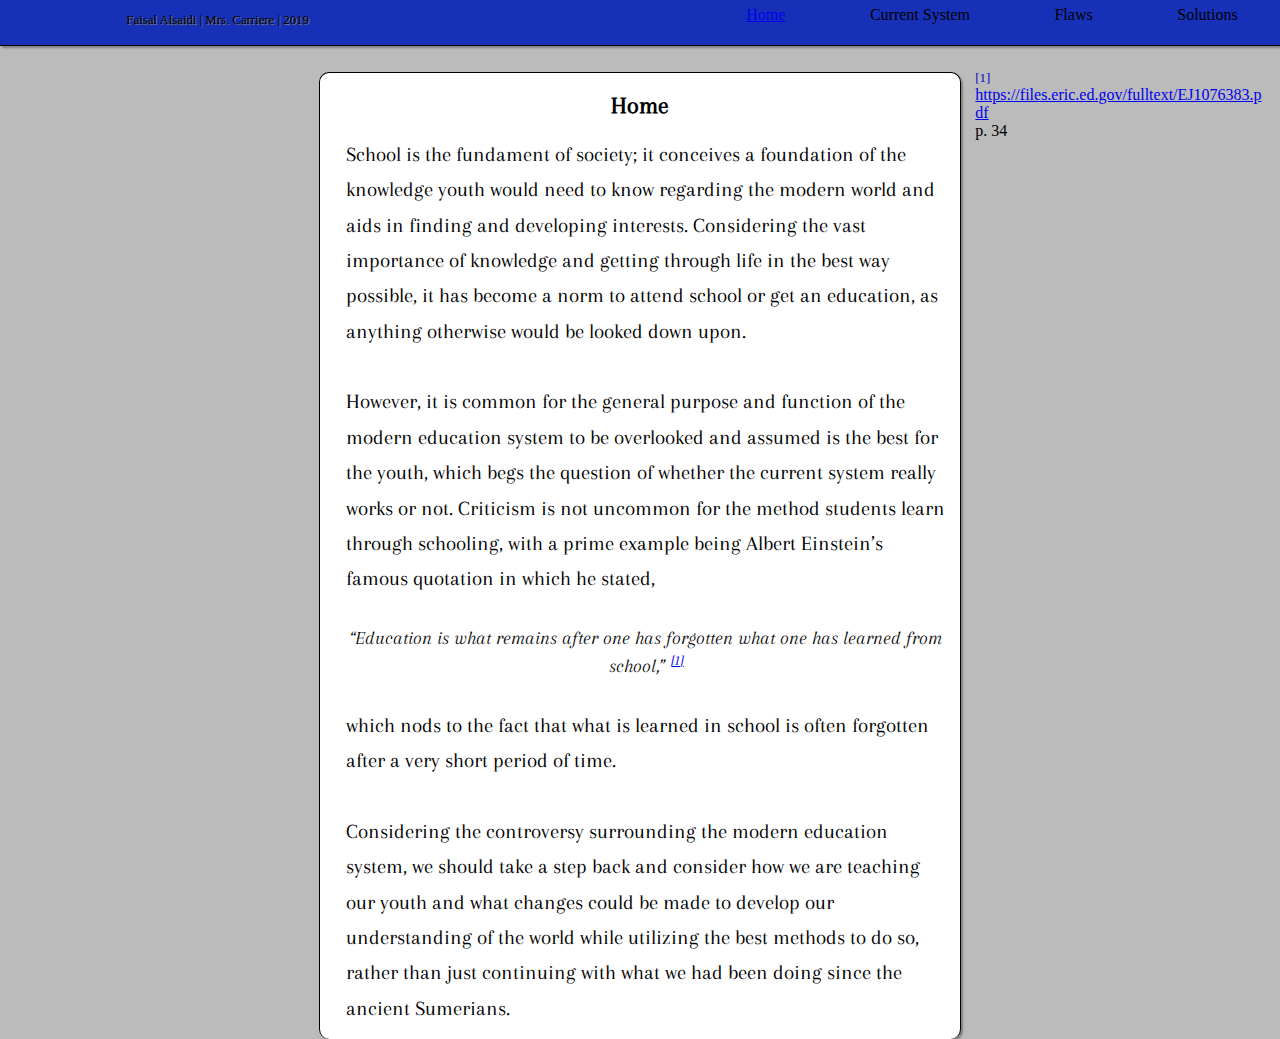
==== current_sys.html @ 65680f5e "Add files via upload" ====
<!Doctype HTML>
<html>
	<head>
		<title>Inquiry</title>
		<script src = "inquiry.js"></script>
		<link rel = "stylesheet" href = "inquiry.css">
		<link rel = "icon" href = "http://cdn.onlinewebfonts.com/svg/img_530351.png">
		<link href='https://fonts.googleapis.com/css?family=Arapey' rel='stylesheet'>
		<meta name = "author" content = "Faisal Alsaidi">
		<meta name = "viewport" content = "width=device-width initial-scale=1.0">
	</head>
	<body>
		<div class = "header">
			<div class = "icon"></div>
			<div class = "name">Faisal Alsaidi | Mrs. Carriere | 2019</div>
			<div class = "nav-drop-downs">
				<a class = "home nav" href = "index.html">Home</a>
				<div class = "current-sys nav" onclick = "current_sys()">Current System</div>
				<div class = "flaws nav">Flaws
					<div class = "flaws-drop-down">
						
					</div>
				</div>
				<div class = "solutions nav">Solutions
					<div class = "solutions-drop-down">
						
					</div>
				</div>
			</div>
		</div>
		<div class = "main">
			<div class = "content">
				<div class = "title">Current Educational System</div>
				<div class = "text">Within the book <i>Constructivist Teacher Education</i>, Jennifer A. Vadeboncoeur goes into how education systems generally revolve around two fundamental views in which she states, <div class = 'quotation'>“Throughout the twentieth century, two competing views of child development and the purpose of education have framed the teaching of pedagogy in teacher education. In the first view, the purpose of education is to educate the individual child in a manner which supports the child’s interests and needs…In the second view, the purpose of education is social transformation and the reconstruction of society aligned with democratic ideals.” <a class = 'cite' href = 'https://www.taylorfrancis.com/books/e/9780203973684/chapters/10.4324/9780203973684-9' target = '_blank'>[2]</a></div>These views are generally the basis most education systems rely on in modern schooling and shape the way youth are educated of the world. Specifically in public schools, the structure of how youth are taught typically follows the second view, with a norm having been set to how this structure plays out. This norm is as follows: <br><br>1) A teacher teaches a lesson to a group of students on a subject indicated within the curriculum provided by the provincial government. <br><br>2) Following the lesson(s), the students are assigned an assignment, worksheet, etc. which relates to the information taught in the lesson(s), allowing them to practice any new concepts. This assignment is often taken in for marks which reflects on the student’s overall performance in the class. <br><br>3) After repeating this process a given number of times, a standardized test is given to the students in which they are expected to answer a large amount of questions related to the past lessons on that subject matter. The purpose of this test is to evaluate the current level of the student and indicate whether they had pertained the knowledge taught to them and will reflect on their overall mark as well. <br><br>4) In some situations, a final exam is given to the students where they must answer an even greater amount of questions regarding everything they had been taught throughout the year, as to show the capability of the student as opposed to the beginning of the year.<br><br>The process indicated above is generally repeated throughout the span of twelve years, with additional years following in university or college. Throughout this process, students are expected to be taught information specified within the curriculum, which includes topic areas such as science, math, physical education, etc. This information is typically meant to provide youth with the most up-to-date and relevant information regarding each topic area as to allow for students to have the best and most accurate understanding of the modern world.</div>
			</div>
			<div class = "citation">
				<div class = "citation-text"><div class = 'citation-column'>[2]</div><a href = 'https://www.taylorfrancis.com/books/e/9780203973684/chapters/10.4324/9780203973684-9' target = '_blank'>https://www.taylorfrancis.com/books/e/9780203973684/chapters/10.4324/9780203973684-9</a><br><i>Chapter 2<br>“Child Development and the Purpose of Education: A Historical Context for Constructivism in Teacher Education”<br> Written by Jennifer A. Vadeboncoeur</i></div>
			</div>
		</div>
	</body>
</html>
---- inquiry.css ----
body, html{
	margin: 0;
	padding: 0;
	width: 100%;
	height: 100%;
	background-color: #bbb;
}

body{
	overflow-x: hidden;
}

.header{
	position: relative;
	width: 100%;
	background-color: #1631b8;
	height: 5%;
	box-shadow: 2px 2px 2px grey;
	border-bottom: 1px solid black;
}

@media only screen and (max-height: 500px){
	.header{
		height: 8%;
	}
}

.icon{
	background-image: url("http://cdn.onlinewebfonts.com/svg/img_530351.png");
	background-size: contain;
	background-repeat: no-repeat;
	width: 100%;
	height: 100%;
	display: inline-block;
}

.name{
	position: relative;
	font-size: 80%;
	text-align: center;
	width: 40%;
	top: -80%;
	left: 2%;
	text-shadow: 1px 1px #777;
}

@media only screen and (max-width: 600px){
	.name{
		font-size: 70%;
		left: 10%;
		top: -100%;
	}
}

@media only screen and (min-width: 800px){
	.name{
		left: -3%;
	}
}

.nav-drop-downs{
	position: relative;
	width: 45%;
	height: 100%;
	float: right;
	top: -130%;
	display: grid;
	grid-template-areas: "home current-sys flaws solutions";
	grid-template-rows: 100%;
	grid-template-columns: repeat(4,auto);
}

.nav{
	display: inline-block;
	text-align: center;
}

.nav:hover{
	cursor: pointer;
}

.home:hover{
	color: #dddd00;
}

.current-sys:hover{
	color: #dddd00;
}

.flaws:hover{
	color: #dddd00;
}

.solutions:hover{
	color: #dddd00;
}

.main{
	width: 100%;
	height: auto;
	min-height: 95%;
}

.content{
	position: absolute;
	margin: auto;
	left: 0;
	right: 0;
	margin-top: 2%;
	margin-bottom: 2%;
	width: 50%;
	height: auto;
	min-height: 70%;
	border-top: 1px solid black;
	border-right: 1px solid black;
	border-left: 1px solid black;
	border-radius: 10px;
	font-family: "Arapey";
	background-color: white;
	box-shadow: 2px 2px 2px grey;
}

@media only screen and (max-width: 700px){
	.content{
		margin-left: 2%;
		left: default;
		right: default;
		width: 70%;
	}
}

.title{
	text-align: center;
	font-size: 150%;
	font-weight: bold;
	margin-top: 3%;
	margin-bottom: 3%;
}

.text{
	font-size: 130%;
	margin-left: 4%;
	margin-right: 2%;
	margin-bottom: 2%;
	line-height: 170%;
}

.quotation{
	font-style: italic;
	text-align: center;
	font-size: 90%;
	line-height: 120%;
	margin-top: 5%;
	margin-bottom: 5%;
}

.cite{
	vertical-align: super;
	font-size: 80%;
}

.citation{
	position: absolute;
	right: 0;
	width: 28%;
	height: auto;
	min-height: 30%;
}

.citation-column{
	color: #0000bb;
	font-size: 80%;
}

.citation-text{
	margin-left: 15%;
	margin-top: 7%;
	width: 80%;
	overflow-wrap: break-word;
}
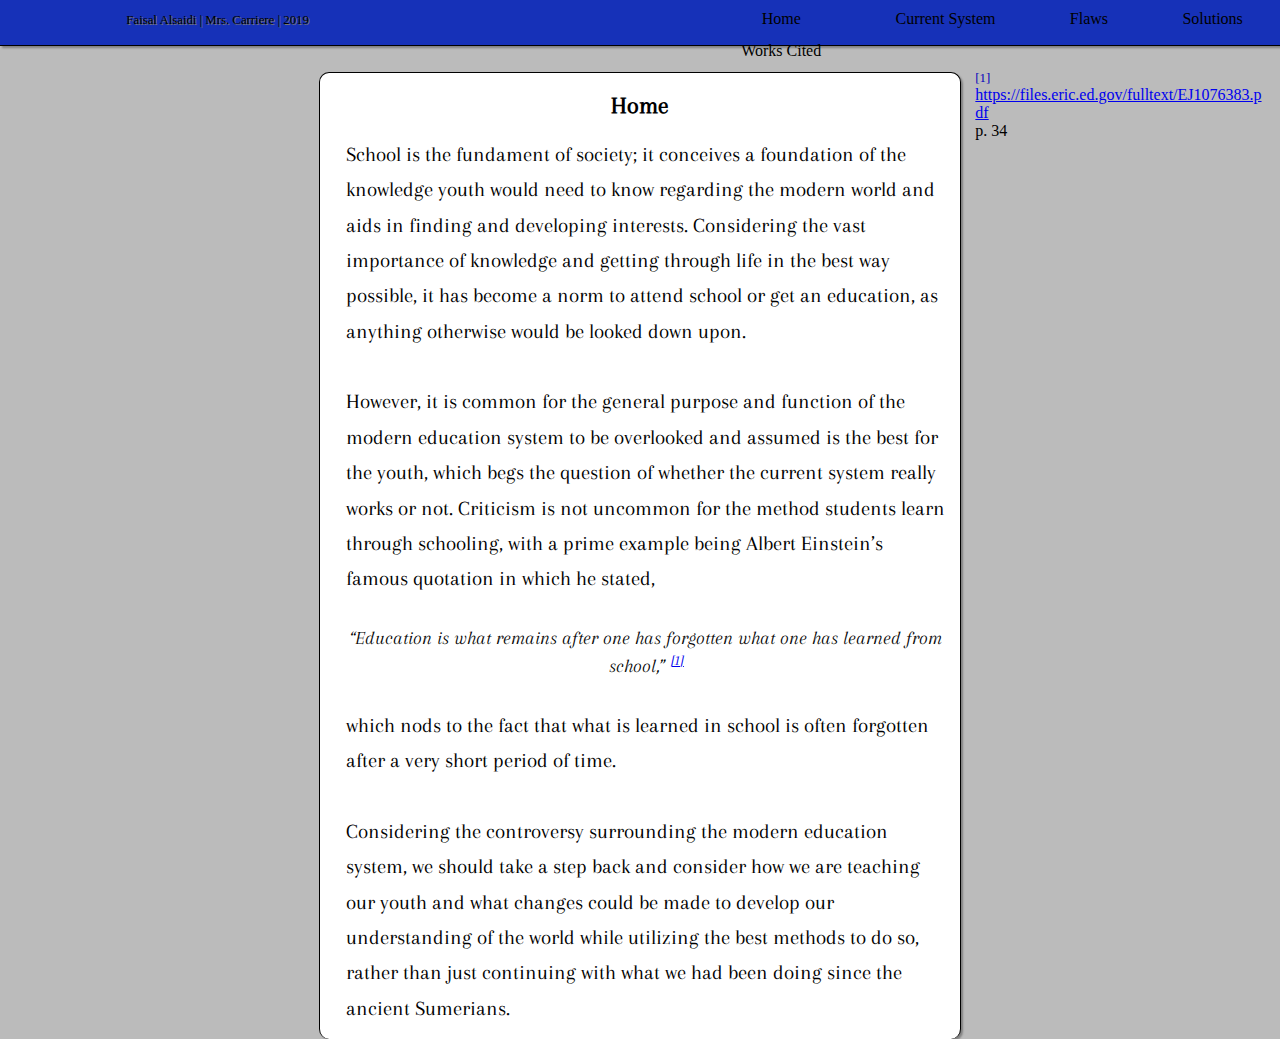
==== commit ee3a8e28: "Update current_sys.html" ====
--- a/current_sys.html
+++ b/current_sys.html
@@ -15,27 +15,25 @@
 			<div class = "name">Faisal Alsaidi | Mrs. Carriere | 2019</div>
 			<div class = "nav-drop-downs">
 				<a class = "home nav" href = "index.html">Home</a>
-				<div class = "current-sys nav" onclick = "current_sys()">Current System</div>
-				<div class = "flaws nav">Flaws
-					<div class = "flaws-drop-down">
-						
-					</div>
-				</div>
-				<div class = "solutions nav">Solutions
-					<div class = "solutions-drop-down">
-						
-					</div>
-				</div>
+				<a class = "current-sys nav" href = "current_sys.html">Current System</a>
+				<a class = "flaws nav" href = "flaws.html">Flaws</a>
+				<a class = "solutions nav" href = "solutions.html">Solutions</a>
+				<a class = "citations-nav nav" href = "citations.html">Works Cited</a>
 			</div>
 		</div>
 		<div class = "main">
 			<div class = "content">
 				<div class = "title">Current Educational System</div>
-				<div class = "text">Within the book <i>Constructivist Teacher Education</i>, Jennifer A. Vadeboncoeur goes into how education systems generally revolve around two fundamental views in which she states, <div class = 'quotation'>“Throughout the twentieth century, two competing views of child development and the purpose of education have framed the teaching of pedagogy in teacher education. In the first view, the purpose of education is to educate the individual child in a manner which supports the child’s interests and needs…In the second view, the purpose of education is social transformation and the reconstruction of society aligned with democratic ideals.” <a class = 'cite' href = 'https://www.taylorfrancis.com/books/e/9780203973684/chapters/10.4324/9780203973684-9' target = '_blank'>[2]</a></div>These views are generally the basis most education systems rely on in modern schooling and shape the way youth are educated of the world. Specifically in public schools, the structure of how youth are taught typically follows the second view, with a norm having been set to how this structure plays out. This norm is as follows: <br><br>1) A teacher teaches a lesson to a group of students on a subject indicated within the curriculum provided by the provincial government. <br><br>2) Following the lesson(s), the students are assigned an assignment, worksheet, etc. which relates to the information taught in the lesson(s), allowing them to practice any new concepts. This assignment is often taken in for marks which reflects on the student’s overall performance in the class. <br><br>3) After repeating this process a given number of times, a standardized test is given to the students in which they are expected to answer a large amount of questions related to the past lessons on that subject matter. The purpose of this test is to evaluate the current level of the student and indicate whether they had pertained the knowledge taught to them and will reflect on their overall mark as well. <br><br>4) In some situations, a final exam is given to the students where they must answer an even greater amount of questions regarding everything they had been taught throughout the year, as to show the capability of the student as opposed to the beginning of the year.<br><br>The process indicated above is generally repeated throughout the span of twelve years, with additional years following in university or college. Throughout this process, students are expected to be taught information specified within the curriculum, which includes topic areas such as science, math, physical education, etc. This information is typically meant to provide youth with the most up-to-date and relevant information regarding each topic area as to allow for students to have the best and most accurate understanding of the modern world.</div>
+				<div class = "text">
+					Within the book <i>Constructivist Teacher Education</i>, Jennifer A. Vadeboncoeur goes into how education systems generally revolve around two fundamental views in which she states, <div class = 'quotation'>“Throughout the twentieth century, two competing views of child development and the purpose of education have framed the teaching of pedagogy in teacher education. In the first view, the purpose of education is to educate the individual child in a manner which supports the child’s interests and needs…In the second view, the purpose of education is social transformation and the reconstruction of society aligned with democratic ideals.” <a class = 'cite' href = 'https://www.taylorfrancis.com/books/e/9780203973684/chapters/10.4324/9780203973684-9' target = '_blank'>[2]</a></div>These views are generally the basis most education systems rely on in modern schooling and shape the way youth are educated of the world.<br><br>Public schools are one of the more common forms of schooling in society, and most will follow the same general structure. Students are expected to be taught material on a specific topic, utilize that information within assignments as a method of practicing the material, and complete tests following several lessons regarding a large amount of material on the topic as to show the student’s participation during class and evaluate how well they were able to pertain and utilize the material.<br><br>The topics covered is provided by a curriculum developed by the provincial government and will typically cover material that relates to the modern world and how society is run using various important concepts. The intent of this is to educate the youth on information that will aid in their integration into society and help in understanding the intricacies of mechanisms of the world, allowing for a generation of people capable of utilizing discoveries to progress the human race in areas that would be beneficial to our growth as a species.
+				</div>
 			</div>
 			<div class = "citation">
-				<div class = "citation-text"><div class = 'citation-column'>[2]</div><a href = 'https://www.taylorfrancis.com/books/e/9780203973684/chapters/10.4324/9780203973684-9' target = '_blank'>https://www.taylorfrancis.com/books/e/9780203973684/chapters/10.4324/9780203973684-9</a><br><i>Chapter 2<br>“Child Development and the Purpose of Education: A Historical Context for Constructivism in Teacher Education”<br> Written by Jennifer A. Vadeboncoeur</i></div>
+				<div class = "citation-text">
+					<div class = 'citation-column'>[2]</div>
+					<a href = 'https://www.taylorfrancis.com/books/e/9780203973684/chapters/10.4324/9780203973684-9' target = '_blank'>https://www.taylorfrancis.com/books/e/9780203973684/chapters/10.4324/9780203973684-9</a><br><i>Chapter 2<br>“Child Development and the Purpose of Education: A Historical Context for Constructivism in Teacher Education”<br> Written by Jennifer A. Vadeboncoeur</i>
+				</div>
 			</div>
 		</div>
 	</body>
-</html>+</html>
--- a/inquiry.css
+++ b/inquiry.css
@@ -63,9 +63,8 @@
 	width: 45%;
 	height: 100%;
 	float: right;
-	top: -130%;
+	top: -150%;
 	display: grid;
-	grid-template-areas: "home current-sys flaws solutions";
 	grid-template-rows: 100%;
 	grid-template-columns: repeat(4,auto);
 }
@@ -73,25 +72,25 @@
 .nav{
 	display: inline-block;
 	text-align: center;
+	vertical-align: middle;
+	text-decoration: none;
+	color: black;
+	transition: color 0.15s linear;
+	margin: auto;
+	top: 0;
+	bottom: 0;
+	left: 0;
+	right: 0;
+}
+
+@media only screen and (max-width: 650px){
+	.nav{
+		font-size: 75%;
+	}
 }
 
 .nav:hover{
 	cursor: pointer;
-}
-
-.home:hover{
-	color: #dddd00;
-}
-
-.current-sys:hover{
-	color: #dddd00;
-}
-
-.flaws:hover{
-	color: #dddd00;
-}
-
-.solutions:hover{
 	color: #dddd00;
 }
 
@@ -120,7 +119,7 @@
 	box-shadow: 2px 2px 2px grey;
 }
 
-@media only screen and (max-width: 700px){
+@media only screen and (max-width: 800px){
 	.content{
 		margin-left: 2%;
 		left: default;
@@ -177,4 +176,4 @@
 	margin-top: 7%;
 	width: 80%;
 	overflow-wrap: break-word;
-}+}
